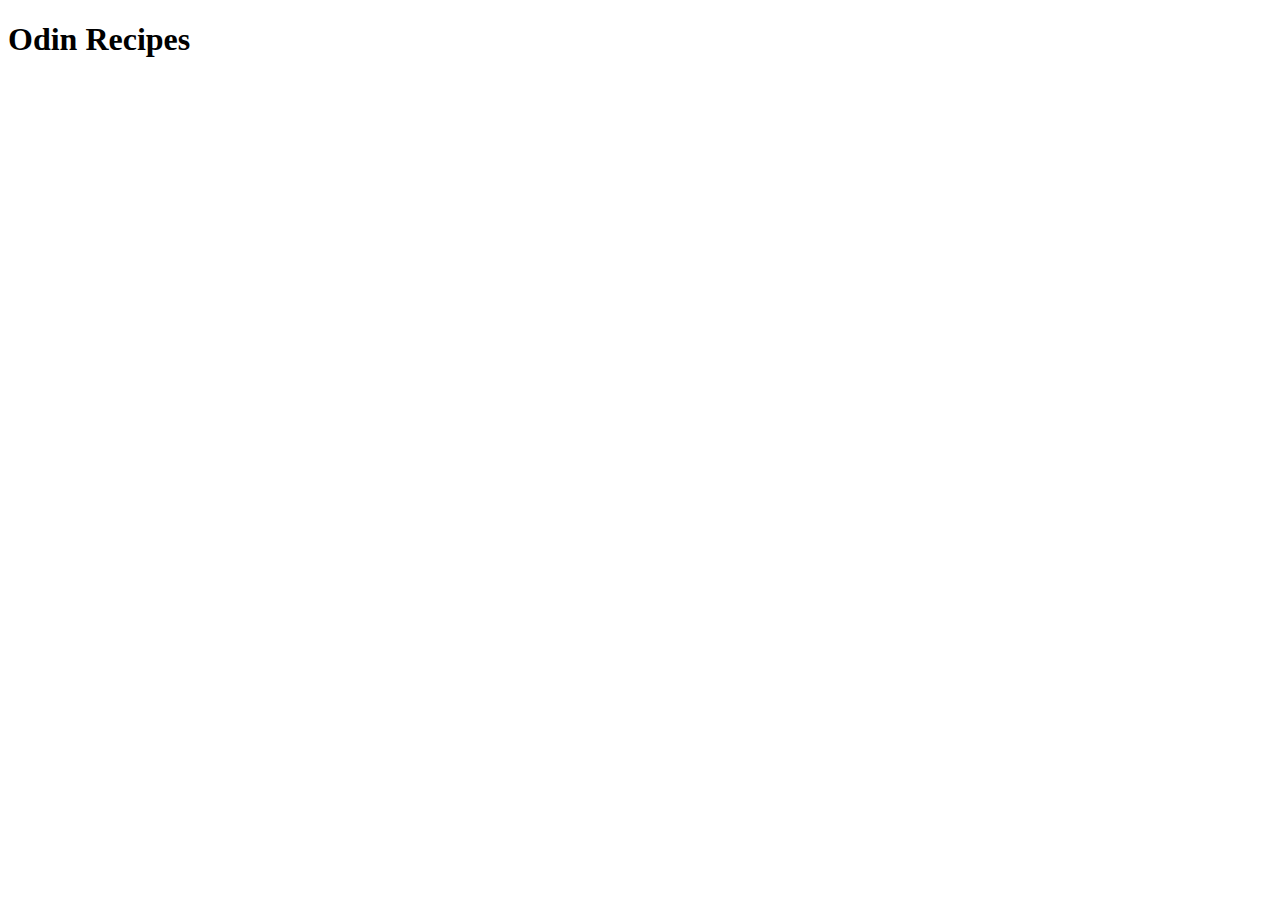
==== index.html @ 15ece87d "Edit readme.md and create index.html" ====
<!DOCTYPE html>
<html lang="en">
    <head>
        <meta charset="UTF-8">
        <meta name="viewport" content="width=device-width, initial-scale=1.0">
        <meta http-equiv="X-UA-Compatible" content="ie=edge">
    </head>
    <body>
        <h1>Odin Recipes</h1>
    </body>
</html>
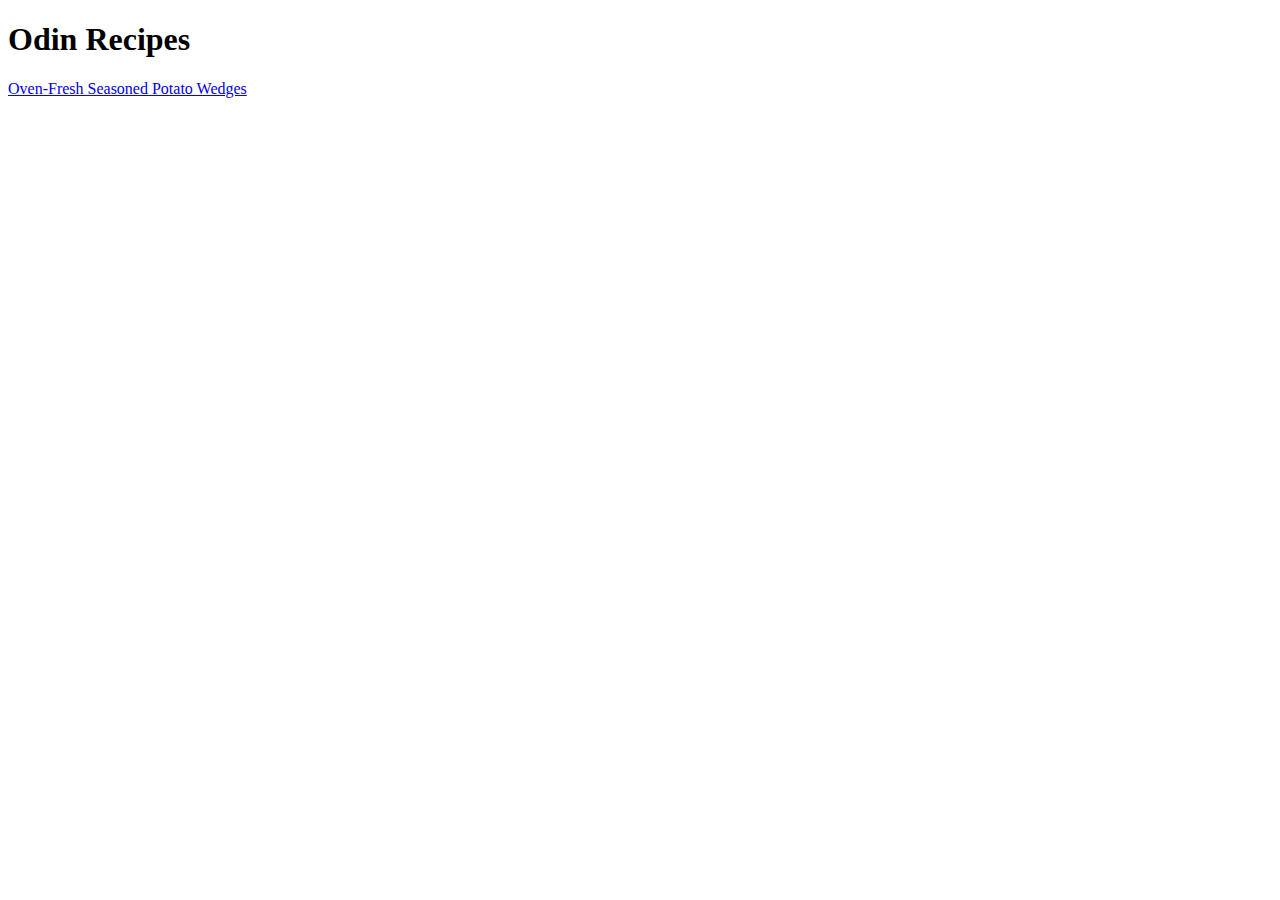
==== commit 99b4dea0: "Add potato-wedge.html to recipes" ====
--- a/index.html
+++ b/index.html
@@ -7,5 +7,6 @@
     </head>
     <body>
         <h1>Odin Recipes</h1>
+        <a href="recipes/potato-wedges.html">Oven-Fresh Seasoned Potato Wedges</a>
     </body>
 </html>